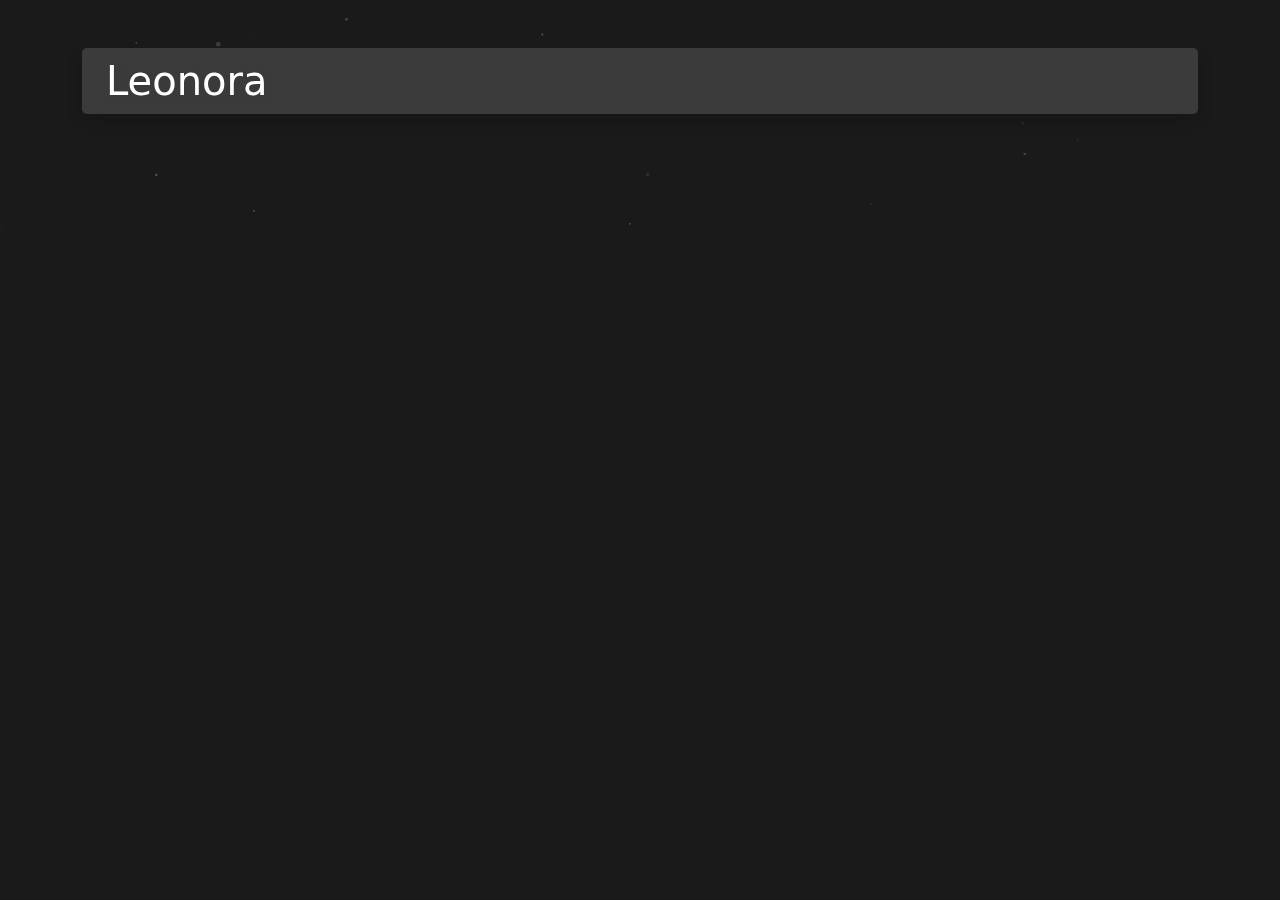
==== abcd.html @ a13a99ee "abcd.html" ====
<html lang="en"><head>
<meta charset="utf-8">
<meta name="viewport" content="width=device-width, initial-scale=1">
<meta name="description" content="">
<meta name="theme-color" content="#3490DC">
<meta name="author" content="Azuriom">
<meta property="og:title" content="abcd">
<meta property="og:type" content="website">
<meta property="og:url" content="https://olympus-flyff.com/abcd">
<meta property="og:image" content="https://olympus-flyff.com/storage/img/logo01.png">
<meta property="og:description" content="">
<meta property="og:site_name" content="Olympus FlyFF">
<meta name="keywords" content="Olympus FlyFF. FlyFF, Fly For Fun">
<meta name="csrf-token" content="2IeaeObpxTyW6ewwwTmyXslxQu8KXElta5c9CEus">
<title>UNKNOWN ABCD</title>
<link rel="shortcut icon" href="https://olympus-flyff.com/storage/img/logo01.png">
<script src="asset/assets/vendor/bootstrap/js/bootstrap.bundle.min.js" defer=""></script>
<script src="asset/assets/vendor/axios/axios.min.js" defer=""></script>
<script src="asset/assets/js/script.js" defer=""></script>
<script src="asset/assets/vendor/clipboard/clipboard.min.js" defer=""></script>
<script src="asset/assets/themes/rainbow/js/glide.min.js" defer="" data-cfasync="false"></script>
<script src="asset/assets/themes/rainbow/js/aos.js" defer="" data-cfasync="false"></script>
<script src="asset/assets/themes/rainbow/js/app.js" defer="" data-cfasync="false"></script>
<script src="asset/assets/themes/rainbow/js/particles.js" defer="" data-cfasync="false"></script>
<script src="asset/assets/themes/rainbow/js/js-particles.js" defer="" data-cfasync="false"></script>
<script src="asset/api/v1/api.js" async="" defer=""></script>
<script src="asset/assets/plugins/vote/js/vote.js" defer=""></script>
<link href="asset/assets/vendor/bootstrap-icons/bootstrap-icons.css" rel="stylesheet">
<link href="asset/assets/themes/rainbow/css/glide.core.min.css" rel="stylesheet">
<link href="asset/assets/themes/rainbow/css/aos.css" rel="stylesheet">
<link href="asset/assets/themes/rainbow/css/style-1.css" rel="stylesheet">
<style type="text/css">
        .header .navbar-brand img {
            width: clamp(5rem,0.9375rem,0.9375rem);
            top: 0;
            transition: transform 0.03s;
        }
    </style>
<style>
        #vote-card .spinner-parent {
            display: none;
        }

        #vote-card.voting .spinner-parent {
            position: absolute;
            display: flex;
            align-items: center;
            justify-content: center;
            top: 0;
            bottom: 0;
            left: 0;
            right: 0;
            background: rgba(70, 70, 70, 0.6);
            z-index: 10;
        }
    </style>
<style id="style-color">
            :root, [data-theme="default"] {
            --text-base-size: 1.25em; --text-scale-ratio: 1.25; --space-unit: 1.25em; --color-primary-lighter: hsl(47, 73%, 33%); --color-primary-lighter-h: 47; --color-primary-lighter-s: 73%; --color-primary-lighter-l: 33%; --color-primary-light: hsl(47, 73%, 43%); --color-primary-light-h: 47; --color-primary-light-s: 73%; --color-primary-light-l: 43%; --color-primary: hsl(47, 73%, 53%); --color-primary-h: 47; --color-primary-s: 73%; --color-primary-l: 53%; --color-primary-dark: hsl(47, 73%, 63%); --color-primary-dark-h: 47; --color-primary-dark-s: 73%; --color-primary-dark-l: 63%; --color-primary-darker: hsl(47, 73%, 73%); --color-primary-darker-h: 47; --color-primary-darker-s: 73%; --color-primary-darker-l: 73%; --color-accent-lighter: hsl(282, 44%, 27%); --color-accent-lighter-h: 282; --color-accent-lighter-s: 44%; --color-accent-lighter-l: 27%; --color-accent-light: hsl(282, 44%, 37%); --color-accent-light-h: 282; --color-accent-light-s: 44%; --color-accent-light-l: 37%; --color-accent: hsl(282, 44%, 47%); --color-accent-h: 282; --color-accent-s: 44%; --color-accent-l: 47%; --color-accent-dark: hsl(282, 44%, 57%); --color-accent-dark-h: 282; --color-accent-dark-s: 44%; --color-accent-dark-l: 57%; --color-accent-darker: hsl(282, 44%, 67%); --color-accent-darker-h: 282; --color-accent-darker-s: 44%; --color-accent-darker-l: 67%; --color-download-lighter: hsl(47, 73%, 22%); --color-download-lighter-h: 47; --color-download-lighter-s: 73%; --color-download-lighter-l: 22%; --color-download-light: hsl(47, 73%, 32%); --color-download-light-h: 47; --color-download-light-s: 73%; --color-download-light-l: 32%; --color-download: hsl(47, 73%, 42%); --color-download-h: 47; --color-download-s: 73%; --color-download-l: 42%; --color-download-dark: hsl(47, 73%, 52%); --color-download-dark-h: 47; --color-download-dark-s: 73%; --color-download-dark-l: 52%; --color-download-darker: hsl(47, 73%, 62%); --color-download-darker-h: 47; --color-download-darker-s: 73%; --color-download-darker-l: 62%; --color-success-lighter: hsl(94, 48%, 74%); --color-success-lighter-h: 94; --color-success-lighter-s: 48%; --color-success-lighter-l: 74%; --color-success-light: hsl(94, 48%, 65%); --color-success-light-h: 94; --color-success-light-s: 48%; --color-success-light-l: 65%; --color-success: hsl(94, 48%, 56%); --color-success-h: 94; --color-success-s: 48%; --color-success-l: 56%; --color-success-dark: hsl(94, 48%, 48%); --color-success-dark-h: 94; --color-success-dark-s: 48%; --color-success-dark-l: 48%; --color-success-darker: hsl(94, 48%, 42%); --color-success-darker-h: 94; --color-success-darker-s: 48%; --color-success-darker-l: 42%; --color-error-lighter: hsl(349, 75%, 67%); --color-error-lighter-h: 349; --color-error-lighter-s: 75%; --color-error-lighter-l: 67%; --color-error-light: hsl(349, 75%, 59%); --color-error-light-h: 349; --color-error-light-s: 75%; --color-error-light-l: 59%; --color-error: hsl(349, 75%, 51%); --color-error-h: 349; --color-error-s: 75%; --color-error-l: 51%; --color-error-dark: hsl(349, 75%, 44%); --color-error-dark-h: 349; --color-error-dark-s: 75%; --color-error-dark-l: 44%; --color-error-darker: hsl(349, 75%, 36%); --color-error-darker-h: 349; --color-error-darker-s: 75%; --color-error-darker-l: 36%; --color-info-lighter: hsl(204, 62%, 27%); --color-info-lighter-h: 204; --color-info-lighter-s: 62%; --color-info-lighter-l: 27%; --color-info-light: hsl(204, 62%, 37%); --color-info-light-h: 204; --color-info-light-s: 62%; --color-info-light-l: 37%; --color-info: hsl(204, 62%, 47%); --color-info-h: 204; --color-info-s: 62%; --color-info-l: 47%; --color-info-dark: hsl(204, 62%, 57%); --color-info-dark-h: 204; --color-info-dark-s: 62%; --color-info-dark-l: 57%; --color-info-darker: hsl(204, 62%, 67%); --color-info-darker-h: 204; --color-info-darker-s: 62%; --color-info-darker-l: 67%; --color-warning-lighter: hsl(46, 100%, 80%); --color-warning-lighter-h: 46; --color-warning-lighter-s: 100%; --color-warning-lighter-l: 80%; --color-warning-light: hsl(46, 100%, 71%); --color-warning-light-h: 46; --color-warning-light-s: 100%; --color-warning-light-l: 71%; --color-warning: hsl(46, 100%, 61%); --color-warning-h: 46; --color-warning-s: 100%; --color-warning-l: 61%; --color-warning-dark: hsl(46, 100%, 50%); --color-warning-dark-h: 46; --color-warning-dark-s: 100%; --color-warning-dark-l: 50%; --color-warning-darker: hsl(46, 100%, 47%); --color-warning-darker-h: 46; --color-warning-darker-s: 100%; --color-warning-darker-l: 47%; --color-black: hsl(240, 8%, 12%); --color-black-h: 240; --color-black-s: 8%; --color-black-l: 12%; --color-white: hsl(0, 0%, 100%); --color-white-h: 0; --color-white-s: 0%; --color-white-l: 100%; --color-bg: hsl(0, 0%, 10%); --color-bg-h: 0; --color-bg-s: 0%; --color-bg-l: 10%; --color-contrast-lower: hsl(0, 0%, 14%); --color-contrast-lower-h: 0; --color-contrast-lower-s: 0%; --color-contrast-lower-l: 14%; --color-contrast-low: hsl(0, 0%, 23%); --color-contrast-low-h: 0; --color-contrast-low-s: 0%; --color-contrast-low-l: 23%; --color-contrast-medium: hsl(0, 0%, 56%); --color-contrast-medium-h: 0; --color-contrast-medium-s: 0%; --color-contrast-medium-l: 56%; --color-contrast-high: hsl(0, 0%, 89%); --color-contrast-high-h: 0; --color-contrast-high-s: 0%; --color-contrast-high-l: 89%; --color-contrast-higher: hsl(0, 0%, 100%); --color-contrast-higher-h: 0; --color-contrast-higher-s: 0%; --color-contrast-higher-l: 100%;
            }
        </style>
</head>
<body data-aos-easing="ease" data-aos-duration="400" data-aos-delay="0">
<div id="app" class="breakpoint_xl">
<header class="header header-sticky" id="header">

</header>
<main>
<div class="container--rainbow js-particles-trigger position-relative">
<style>
        @media (min-width: 1199.98px) {
            .background--height-custom {
                height: 40vh !important;
            }
        }
    </style>

<style>
        .block--background::after {
            background-image: linear-gradient(0deg,var(--color-bg) 8%,transparent 41%);
        }
    </style>
<div class="container content main-page" id="abcd">
<div id="status-message"></div>
<section class="row">
<div class="col-lg-12 position-relative">
<div class="row justify-content-center">
<div class="col-lg-12">
<div id="vote-alert"></div>
<div class="banner">
<div class="banner-title no-image">
<h1>Leonora</h1>
</div>
</div>
<div class="col-12">
<a href="https://olympus-flyff.com//user/login">

</a>
</div>
</div>
</div>
</div>
</section>
</div>
<div id="particles-js" class="particule-full"><canvas class="particles-js-canvas-el" style="width: 100%; height: 100%;" width="1855" height="332"></canvas></div>
</div>
</main>

</div>
<script defer="" data-cfasync="false">
    window.addEventListener("DOMContentLoaded", (event) => {
        window.particleJs = {}
        let particleJs = window.particleJs;

        particleJs.style = 'default';
        particleJs.config = '{&quot;number&quot;:{&quot;value&quot;:&quot;301&quot;,&quot;DensityValue&quot;:&quot;5001&quot;},&quot;color&quot;:{&quot;value&quot;:&quot;#000000&quot;},&quot;shape&quot;:{&quot;strokeWidth&quot;:&quot;11&quot;,&quot;strokeColor&quot;:&quot;#000000&quot;,&quot;polygonNbSides&quot;:&quot;11&quot;,&quot;imageSrc&quot;:null,&quot;imageWidth&quot;:null,&quot;imageHeight&quot;:null,&quot;type&quot;:&quot;image&quot;},&quot;size&quot;:{&quot;animSpeed&quot;:&quot;151&quot;,&quot;animSizeMin&quot;:&quot;51&quot;,&quot;value&quot;:&quot;250&quot;},&quot;opacity&quot;:{&quot;animSpeed&quot;:&quot;151&quot;,&quot;animOpacityMin&quot;:&quot;51&quot;,&quot;value&quot;:&quot;0.5&quot;},&quot;line_linked&quot;:{&quot;distance&quot;:&quot;1000&quot;,&quot;color&quot;:&quot;#000000&quot;,&quot;opacity&quot;:&quot;0.5&quot;,&quot;width&quot;:&quot;10&quot;},&quot;move&quot;:{&quot;direction&quot;:&quot;none&quot;,&quot;speed&quot;:&quot;100&quot;,&quot;outMode&quot;:&quot;out&quot;,&quot;attractRotateX&quot;:&quot;5000&quot;,&quot;attractRotateY&quot;:&quot;5000&quot;}}';
        particleJs.pathImage = 'https://olympus-flyff.com/storage/img/';

    })
</script>
<script>
    window.addEventListener("DOMContentLoaded", (event) => {
                var prevScrollpos = window.pageYOffset;
        // if (window.innerWidth >= 1200) {
        window.addEventListener('scroll', function () {
            var currentScrollPos = window.pageYOffset;
            document.getElementById("header").style.transition = 'top 1.5s'
            if (prevScrollpos >= currentScrollPos) {
                document.getElementById("header").classList.remove('active');
            } else {
                document.getElementById("header").classList.add('active');
            }
            prevScrollpos = currentScrollPos;
        })
    })
    </script>


</body></html>
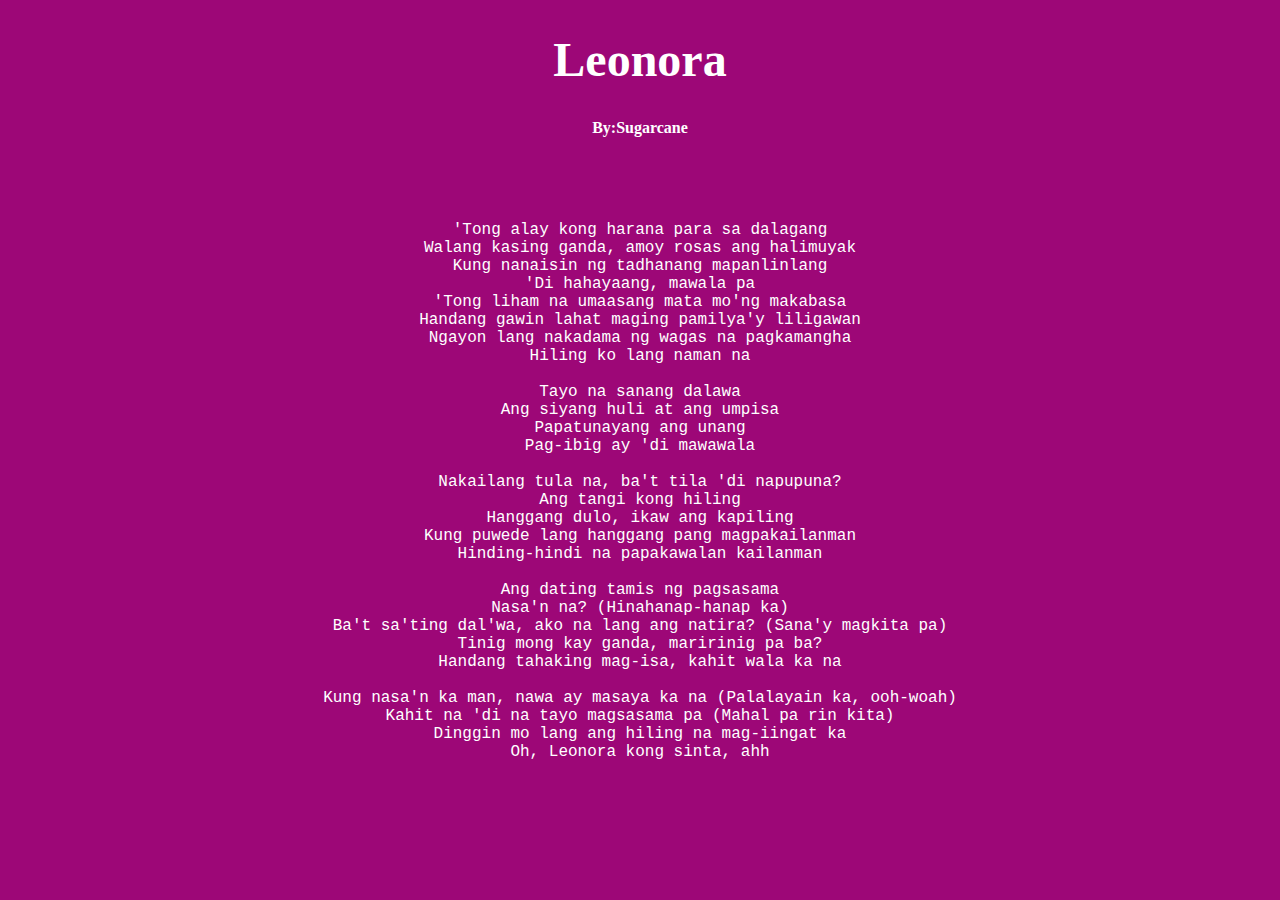
==== commit db4a6da3: "abcd.html" ====
--- a/abcd.html
+++ b/abcd.html
@@ -1,139 +1,68 @@
-<html lang="en"><head>
-<meta charset="utf-8">
-<meta name="viewport" content="width=device-width, initial-scale=1">
-<meta name="description" content="">
-<meta name="theme-color" content="#3490DC">
-<meta name="author" content="Azuriom">
-<meta property="og:title" content="abcd">
-<meta property="og:type" content="website">
-<meta property="og:url" content="https://olympus-flyff.com/abcd">
-<meta property="og:image" content="https://olympus-flyff.com/storage/img/logo01.png">
-<meta property="og:description" content="">
-<meta property="og:site_name" content="Olympus FlyFF">
-<meta name="keywords" content="Olympus FlyFF. FlyFF, Fly For Fun">
-<meta name="csrf-token" content="2IeaeObpxTyW6ewwwTmyXslxQu8KXElta5c9CEus">
-<title>UNKNOWN ABCD</title>
-<link rel="shortcut icon" href="https://olympus-flyff.com/storage/img/logo01.png">
-<script src="asset/assets/vendor/bootstrap/js/bootstrap.bundle.min.js" defer=""></script>
-<script src="asset/assets/vendor/axios/axios.min.js" defer=""></script>
-<script src="asset/assets/js/script.js" defer=""></script>
-<script src="asset/assets/vendor/clipboard/clipboard.min.js" defer=""></script>
-<script src="asset/assets/themes/rainbow/js/glide.min.js" defer="" data-cfasync="false"></script>
-<script src="asset/assets/themes/rainbow/js/aos.js" defer="" data-cfasync="false"></script>
-<script src="asset/assets/themes/rainbow/js/app.js" defer="" data-cfasync="false"></script>
-<script src="asset/assets/themes/rainbow/js/particles.js" defer="" data-cfasync="false"></script>
-<script src="asset/assets/themes/rainbow/js/js-particles.js" defer="" data-cfasync="false"></script>
-<script src="asset/api/v1/api.js" async="" defer=""></script>
-<script src="asset/assets/plugins/vote/js/vote.js" defer=""></script>
-<link href="asset/assets/vendor/bootstrap-icons/bootstrap-icons.css" rel="stylesheet">
-<link href="asset/assets/themes/rainbow/css/glide.core.min.css" rel="stylesheet">
-<link href="asset/assets/themes/rainbow/css/aos.css" rel="stylesheet">
-<link href="asset/assets/themes/rainbow/css/style-1.css" rel="stylesheet">
-<style type="text/css">
-        .header .navbar-brand img {
-            width: clamp(5rem,0.9375rem,0.9375rem);
-            top: 0;
-            transition: transform 0.03s;
-        }
-    </style>
-<style>
-        #vote-card .spinner-parent {
-            display: none;
-        }
-
-        #vote-card.voting .spinner-parent {
-            position: absolute;
-            display: flex;
-            align-items: center;
-            justify-content: center;
-            top: 0;
-            bottom: 0;
-            left: 0;
-            right: 0;
-            background: rgba(70, 70, 70, 0.6);
-            z-index: 10;
-        }
-    </style>
-<style id="style-color">
-            :root, [data-theme="default"] {
-            --text-base-size: 1.25em; --text-scale-ratio: 1.25; --space-unit: 1.25em; --color-primary-lighter: hsl(47, 73%, 33%); --color-primary-lighter-h: 47; --color-primary-lighter-s: 73%; --color-primary-lighter-l: 33%; --color-primary-light: hsl(47, 73%, 43%); --color-primary-light-h: 47; --color-primary-light-s: 73%; --color-primary-light-l: 43%; --color-primary: hsl(47, 73%, 53%); --color-primary-h: 47; --color-primary-s: 73%; --color-primary-l: 53%; --color-primary-dark: hsl(47, 73%, 63%); --color-primary-dark-h: 47; --color-primary-dark-s: 73%; --color-primary-dark-l: 63%; --color-primary-darker: hsl(47, 73%, 73%); --color-primary-darker-h: 47; --color-primary-darker-s: 73%; --color-primary-darker-l: 73%; --color-accent-lighter: hsl(282, 44%, 27%); --color-accent-lighter-h: 282; --color-accent-lighter-s: 44%; --color-accent-lighter-l: 27%; --color-accent-light: hsl(282, 44%, 37%); --color-accent-light-h: 282; --color-accent-light-s: 44%; --color-accent-light-l: 37%; --color-accent: hsl(282, 44%, 47%); --color-accent-h: 282; --color-accent-s: 44%; --color-accent-l: 47%; --color-accent-dark: hsl(282, 44%, 57%); --color-accent-dark-h: 282; --color-accent-dark-s: 44%; --color-accent-dark-l: 57%; --color-accent-darker: hsl(282, 44%, 67%); --color-accent-darker-h: 282; --color-accent-darker-s: 44%; --color-accent-darker-l: 67%; --color-download-lighter: hsl(47, 73%, 22%); --color-download-lighter-h: 47; --color-download-lighter-s: 73%; --color-download-lighter-l: 22%; --color-download-light: hsl(47, 73%, 32%); --color-download-light-h: 47; --color-download-light-s: 73%; --color-download-light-l: 32%; --color-download: hsl(47, 73%, 42%); --color-download-h: 47; --color-download-s: 73%; --color-download-l: 42%; --color-download-dark: hsl(47, 73%, 52%); --color-download-dark-h: 47; --color-download-dark-s: 73%; --color-download-dark-l: 52%; --color-download-darker: hsl(47, 73%, 62%); --color-download-darker-h: 47; --color-download-darker-s: 73%; --color-download-darker-l: 62%; --color-success-lighter: hsl(94, 48%, 74%); --color-success-lighter-h: 94; --color-success-lighter-s: 48%; --color-success-lighter-l: 74%; --color-success-light: hsl(94, 48%, 65%); --color-success-light-h: 94; --color-success-light-s: 48%; --color-success-light-l: 65%; --color-success: hsl(94, 48%, 56%); --color-success-h: 94; --color-success-s: 48%; --color-success-l: 56%; --color-success-dark: hsl(94, 48%, 48%); --color-success-dark-h: 94; --color-success-dark-s: 48%; --color-success-dark-l: 48%; --color-success-darker: hsl(94, 48%, 42%); --color-success-darker-h: 94; --color-success-darker-s: 48%; --color-success-darker-l: 42%; --color-error-lighter: hsl(349, 75%, 67%); --color-error-lighter-h: 349; --color-error-lighter-s: 75%; --color-error-lighter-l: 67%; --color-error-light: hsl(349, 75%, 59%); --color-error-light-h: 349; --color-error-light-s: 75%; --color-error-light-l: 59%; --color-error: hsl(349, 75%, 51%); --color-error-h: 349; --color-error-s: 75%; --color-error-l: 51%; --color-error-dark: hsl(349, 75%, 44%); --color-error-dark-h: 349; --color-error-dark-s: 75%; --color-error-dark-l: 44%; --color-error-darker: hsl(349, 75%, 36%); --color-error-darker-h: 349; --color-error-darker-s: 75%; --color-error-darker-l: 36%; --color-info-lighter: hsl(204, 62%, 27%); --color-info-lighter-h: 204; --color-info-lighter-s: 62%; --color-info-lighter-l: 27%; --color-info-light: hsl(204, 62%, 37%); --color-info-light-h: 204; --color-info-light-s: 62%; --color-info-light-l: 37%; --color-info: hsl(204, 62%, 47%); --color-info-h: 204; --color-info-s: 62%; --color-info-l: 47%; --color-info-dark: hsl(204, 62%, 57%); --color-info-dark-h: 204; --color-info-dark-s: 62%; --color-info-dark-l: 57%; --color-info-darker: hsl(204, 62%, 67%); --color-info-darker-h: 204; --color-info-darker-s: 62%; --color-info-darker-l: 67%; --color-warning-lighter: hsl(46, 100%, 80%); --color-warning-lighter-h: 46; --color-warning-lighter-s: 100%; --color-warning-lighter-l: 80%; --color-warning-light: hsl(46, 100%, 71%); --color-warning-light-h: 46; --color-warning-light-s: 100%; --color-warning-light-l: 71%; --color-warning: hsl(46, 100%, 61%); --color-warning-h: 46; --color-warning-s: 100%; --color-warning-l: 61%; --color-warning-dark: hsl(46, 100%, 50%); --color-warning-dark-h: 46; --color-warning-dark-s: 100%; --color-warning-dark-l: 50%; --color-warning-darker: hsl(46, 100%, 47%); --color-warning-darker-h: 46; --color-warning-darker-s: 100%; --color-warning-darker-l: 47%; --color-black: hsl(240, 8%, 12%); --color-black-h: 240; --color-black-s: 8%; --color-black-l: 12%; --color-white: hsl(0, 0%, 100%); --color-white-h: 0; --color-white-s: 0%; --color-white-l: 100%; --color-bg: hsl(0, 0%, 10%); --color-bg-h: 0; --color-bg-s: 0%; --color-bg-l: 10%; --color-contrast-lower: hsl(0, 0%, 14%); --color-contrast-lower-h: 0; --color-contrast-lower-s: 0%; --color-contrast-lower-l: 14%; --color-contrast-low: hsl(0, 0%, 23%); --color-contrast-low-h: 0; --color-contrast-low-s: 0%; --color-contrast-low-l: 23%; --color-contrast-medium: hsl(0, 0%, 56%); --color-contrast-medium-h: 0; --color-contrast-medium-s: 0%; --color-contrast-medium-l: 56%; --color-contrast-high: hsl(0, 0%, 89%); --color-contrast-high-h: 0; --color-contrast-high-s: 0%; --color-contrast-high-l: 89%; --color-contrast-higher: hsl(0, 0%, 100%); --color-contrast-higher-h: 0; --color-contrast-higher-s: 0%; --color-contrast-higher-l: 100%;
-            }
-        </style>
-</head>
-<body data-aos-easing="ease" data-aos-duration="400" data-aos-delay="0">
-<div id="app" class="breakpoint_xl">
-<header class="header header-sticky" id="header">
-
-</header>
-<main>
-<div class="container--rainbow js-particles-trigger position-relative">
-<style>
-        @media (min-width: 1199.98px) {
-            .background--height-custom {
-                height: 40vh !important;
-            }
-        }
-    </style>
+<!DOCTYPE html>
+<html>
+<head>
+<title>??????????</title>
 
 <style>
-        .block--background::after {
-            background-image: linear-gradient(0deg,var(--color-bg) 8%,transparent 41%);
-        }
-    </style>
-<div class="container content main-page" id="abcd">
-<div id="status-message"></div>
-<section class="row">
-<div class="col-lg-12 position-relative">
-<div class="row justify-content-center">
-<div class="col-lg-12">
-<div id="vote-alert"></div>
-<div class="banner">
-<div class="banner-title no-image">
+body {
+  background-color: #9d0777;
+}
+h1 {
+  color: white;
+  text-align: center;
+  font-family: cursive;
+  font-size: 300%;
+}
+h2 {
+  color: white;
+  text-align: center;
+  font-family: cursive;
+  font-size: 100%;
+}
+p {
+  color: white;
+  text-align: center;
+  font-family: courier;
+}
+</style>
+</head>
+<body>
 <h1>Leonora</h1>
-</div>
-</div>
-<div class="col-12">
-<a href="https://olympus-flyff.com//user/login">
-
-</a>
-</div>
-</div>
-</div>
-</div>
-</section>
-</div>
-<div id="particles-js" class="particule-full"><canvas class="particles-js-canvas-el" style="width: 100%; height: 100%;" width="1855" height="332"></canvas></div>
-</div>
-</main>
-
-</div>
-<script defer="" data-cfasync="false">
-    window.addEventListener("DOMContentLoaded", (event) => {
-        window.particleJs = {}
-        let particleJs = window.particleJs;
-
-        particleJs.style = 'default';
-        particleJs.config = '{&quot;number&quot;:{&quot;value&quot;:&quot;301&quot;,&quot;DensityValue&quot;:&quot;5001&quot;},&quot;color&quot;:{&quot;value&quot;:&quot;#000000&quot;},&quot;shape&quot;:{&quot;strokeWidth&quot;:&quot;11&quot;,&quot;strokeColor&quot;:&quot;#000000&quot;,&quot;polygonNbSides&quot;:&quot;11&quot;,&quot;imageSrc&quot;:null,&quot;imageWidth&quot;:null,&quot;imageHeight&quot;:null,&quot;type&quot;:&quot;image&quot;},&quot;size&quot;:{&quot;animSpeed&quot;:&quot;151&quot;,&quot;animSizeMin&quot;:&quot;51&quot;,&quot;value&quot;:&quot;250&quot;},&quot;opacity&quot;:{&quot;animSpeed&quot;:&quot;151&quot;,&quot;animOpacityMin&quot;:&quot;51&quot;,&quot;value&quot;:&quot;0.5&quot;},&quot;line_linked&quot;:{&quot;distance&quot;:&quot;1000&quot;,&quot;color&quot;:&quot;#000000&quot;,&quot;opacity&quot;:&quot;0.5&quot;,&quot;width&quot;:&quot;10&quot;},&quot;move&quot;:{&quot;direction&quot;:&quot;none&quot;,&quot;speed&quot;:&quot;100&quot;,&quot;outMode&quot;:&quot;out&quot;,&quot;attractRotateX&quot;:&quot;5000&quot;,&quot;attractRotateY&quot;:&quot;5000&quot;}}';
-        particleJs.pathImage = 'https://olympus-flyff.com/storage/img/';
-
-    })
-</script>
-<script>
-    window.addEventListener("DOMContentLoaded", (event) => {
-                var prevScrollpos = window.pageYOffset;
-        // if (window.innerWidth >= 1200) {
-        window.addEventListener('scroll', function () {
-            var currentScrollPos = window.pageYOffset;
-            document.getElementById("header").style.transition = 'top 1.5s'
-            if (prevScrollpos >= currentScrollPos) {
-                document.getElementById("header").classList.remove('active');
-            } else {
-                document.getElementById("header").classList.add('active');
-            }
-            prevScrollpos = currentScrollPos;
-        })
-    })
-    </script>
+<h2>By:Sugarcane</h2>
+<br><br><br>
+<p>
+'Tong alay kong harana para sa dalagang<br>
+Walang kasing ganda, amoy rosas ang halimuyak<br>
+Kung nanaisin ng tadhanang mapanlinlang<br>
+'Di hahayaang, mawala pa<br>
+'Tong liham na umaasang mata mo'ng makabasa<br>
+Handang gawin lahat maging pamilya'y liligawan<br>
+Ngayon lang nakadama ng wagas na pagkamangha<br>
+Hiling ko lang naman na
+<br><br>
+Tayo na sanang dalawa<br>
+Ang siyang huli at ang umpisa<br>
+Papatunayang ang unang<br>
+Pag-ibig ay 'di mawawala
+<br><br>
+Nakailang tula na, ba't tila 'di napupuna?<br>
+Ang tangi kong hiling<br>
+Hanggang dulo, ikaw ang kapiling<br>
+Kung puwede lang hanggang pang magpakailanman<br>
+Hinding-hindi na papakawalan kailanman
+<br><br>
+Ang dating tamis ng pagsasama<br>
+Nasa'n na? (Hinahanap-hanap ka)<br>
+Ba't sa'ting dal'wa, ako na lang ang natira? (Sana'y magkita pa)<br>
+Tinig mong kay ganda, maririnig pa ba?<br>
+Handang tahaking mag-isa, kahit wala ka na
+<br><br>
+Kung nasa'n ka man, nawa ay masaya ka na (Palalayain ka, ooh-woah)<br>
+Kahit na 'di na tayo magsasama pa (Mahal pa rin kita)<br>
+Dinggin mo lang ang hiling na mag-iingat ka<br>
+Oh, Leonora kong sinta, ahh
+</p>
+</body>
+</html>
 
 
-</body></html>
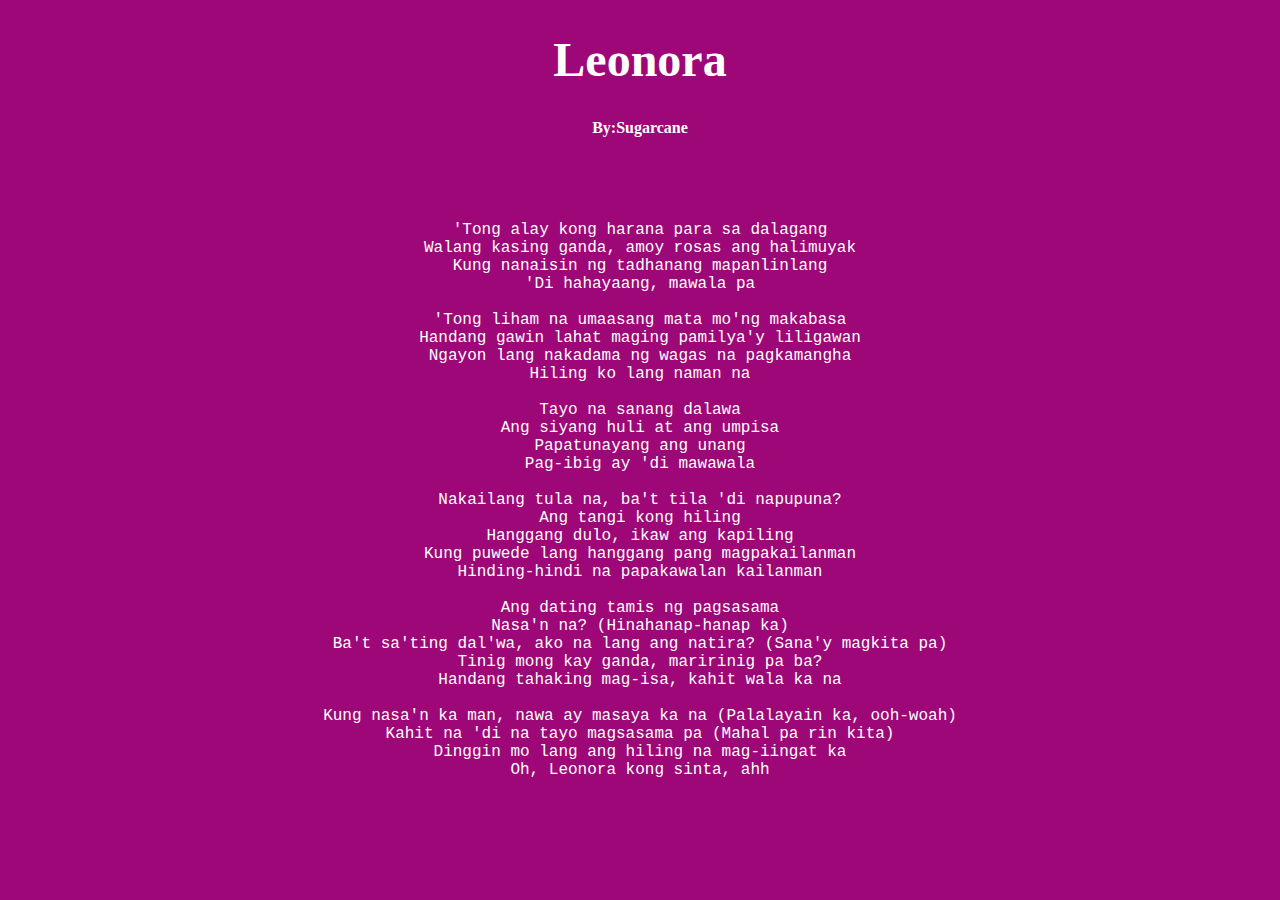
==== commit ad1c91c0: "abcd.html" ====
--- a/abcd.html
+++ b/abcd.html
@@ -1,7 +1,7 @@
 <!DOCTYPE html>
 <html>
 <head>
-<title>??????????</title>
+<title></title>
 
 <style>
 body {
@@ -34,7 +34,8 @@
 'Tong alay kong harana para sa dalagang<br>
 Walang kasing ganda, amoy rosas ang halimuyak<br>
 Kung nanaisin ng tadhanang mapanlinlang<br>
-'Di hahayaang, mawala pa<br>
+'Di hahayaang, mawala pa
+<br><br>
 'Tong liham na umaasang mata mo'ng makabasa<br>
 Handang gawin lahat maging pamilya'y liligawan<br>
 Ngayon lang nakadama ng wagas na pagkamangha<br>
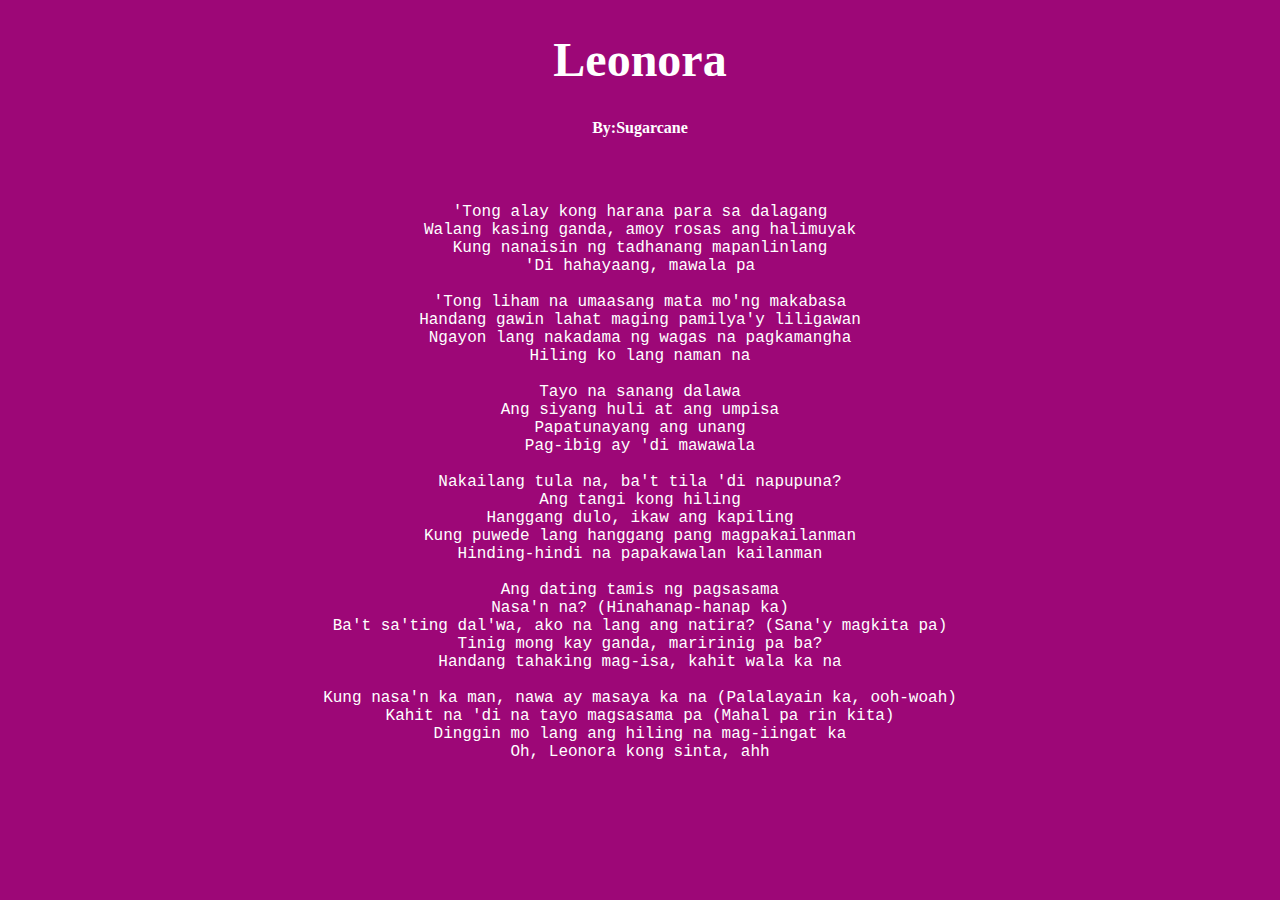
==== commit f46db2fb: "abcd.html" ====
--- a/abcd.html
+++ b/abcd.html
@@ -29,7 +29,7 @@
 <body>
 <h1>Leonora</h1>
 <h2>By:Sugarcane</h2>
-<br><br><br>
+<br><br>
 <p>
 'Tong alay kong harana para sa dalagang<br>
 Walang kasing ganda, amoy rosas ang halimuyak<br>
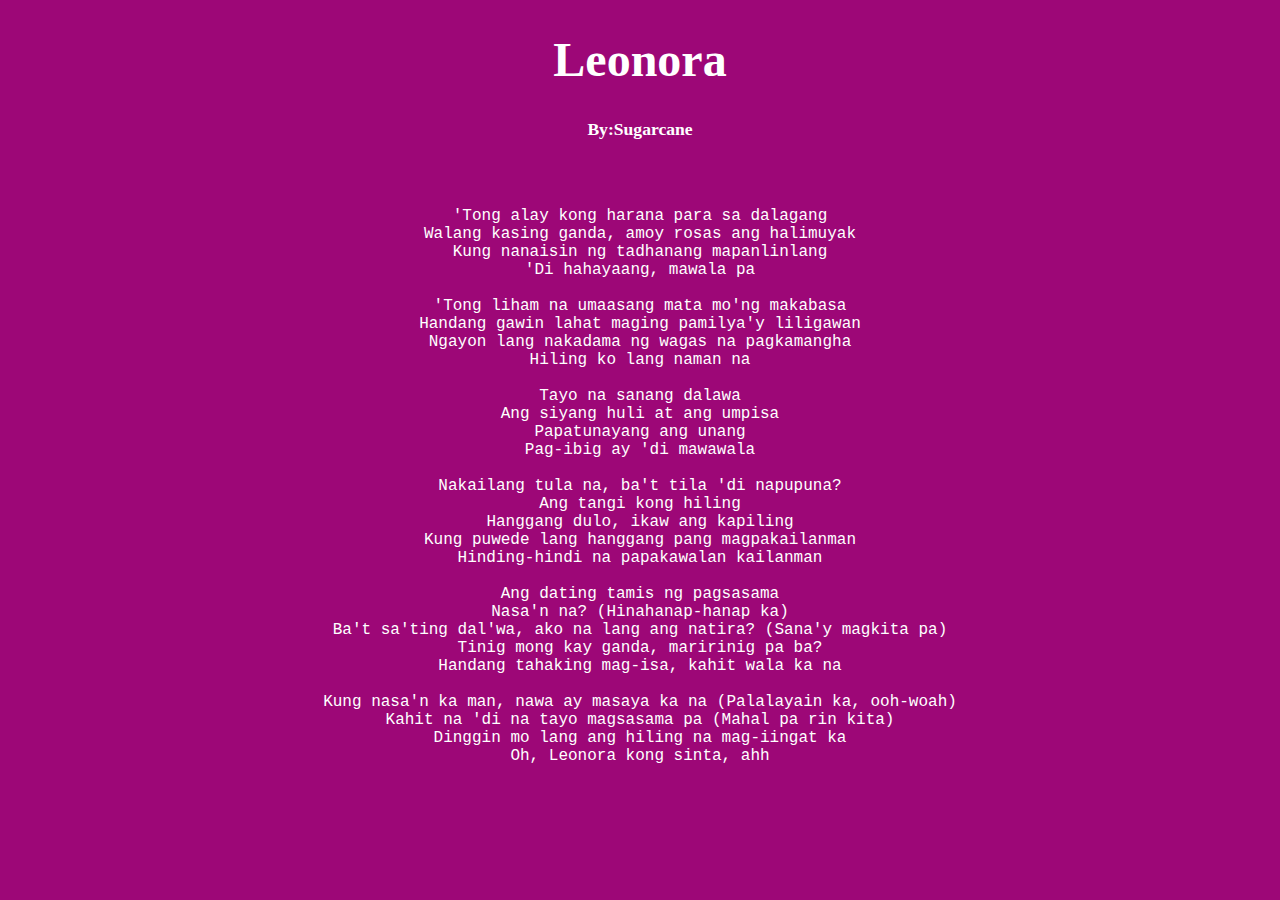
==== commit 04a1c322: "abcd.html" ====
--- a/abcd.html
+++ b/abcd.html
@@ -1,7 +1,7 @@
 <!DOCTYPE html>
 <html>
 <head>
-<title></title>
+<title> </title>
 
 <style>
 body {
@@ -17,7 +17,7 @@
   color: white;
   text-align: center;
   font-family: cursive;
-  font-size: 100%;
+  font-size: 110%;
 }
 p {
   color: white;
